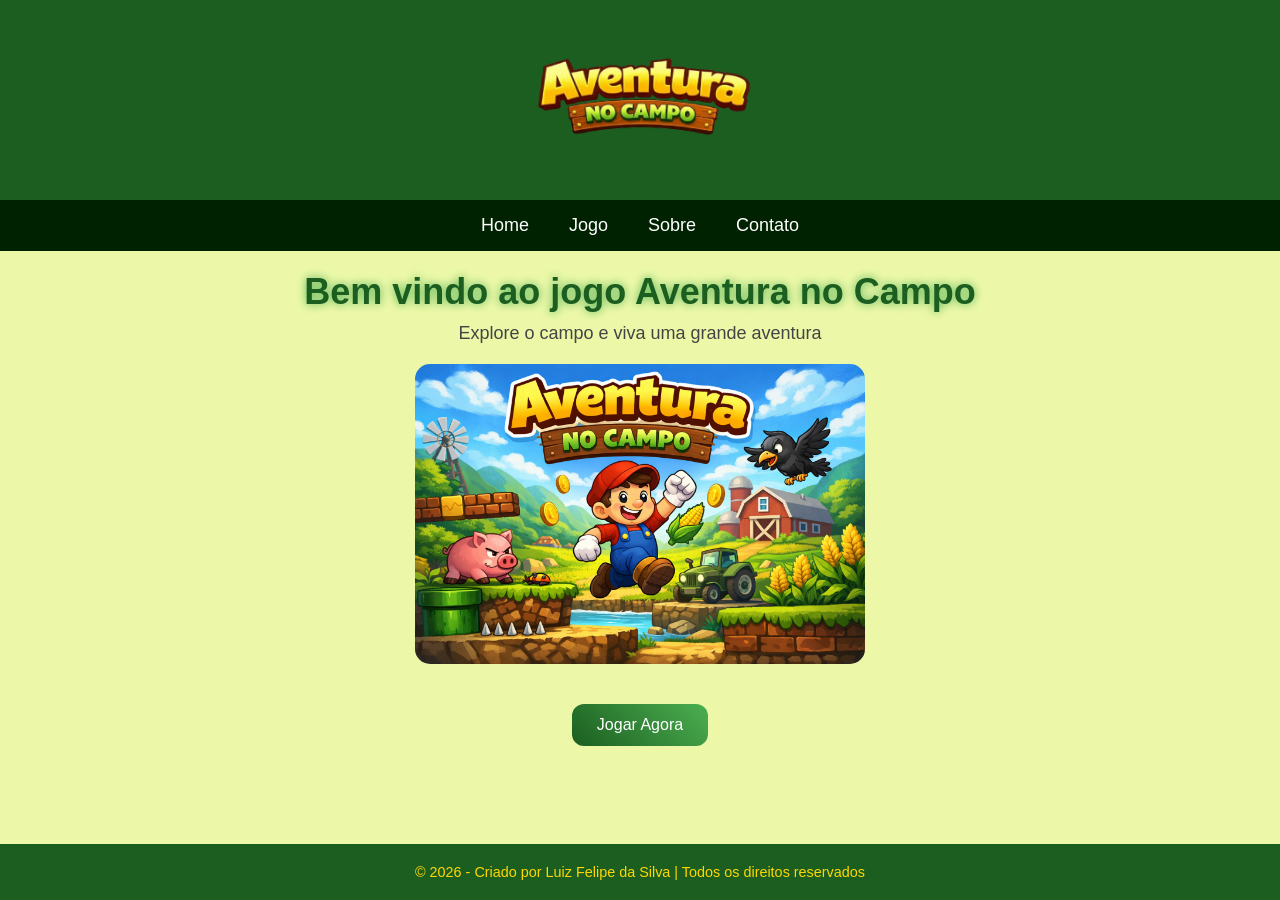
==== index.html @ 43475c6e "site oficial" ====
<!DOCTYPE html>
<html lang="pt-BR">
<head>
    <meta charset="UTF-8">
    <meta name="viewport" content="width=device-width, initial-scale=1.0">
    <title>Aventura no Campo</title>
    <link rel="stylesheet" href="style.css">
</head>

<body>

<header>
    <img src="img/Banner do jogo.png" alt="Banner do jogo" class="logo">
    
    <nav>
        <div class="menu-toggle">☰</div>
        <ul class="menu">
            <li><a href="index.html">Home</a></li>
            <li><a href="jogo.html">Jogo</a></li>
            <li><a href="sobre.html">Sobre</a></li>
            <li><a href="contato.html">Contato</a></li>
        </ul>
    </nav>
</header>

<main class="home">
    <h1>Bem vindo ao jogo Aventura no Campo</h1>
    <p>Explore o campo e viva uma grande aventura</p>

    <img src="img/Imagem do jogo.jpeg" alt="Imagem do jogo" class="img-jogo">

    <a href="jogo.html" class="botao">Jogar Agora</a>
</main>

<footer>
    <p>©️ 2026 - Criado por Luiz Felipe da Silva | Todos os direitos reservados</p>
</footer>

<script src="script.js"></script>

</body>
</html>
---- style.css ----
/* Reset */
* {
    margin: 0;
    padding: 0;
    box-sizing: border-box;
    font-family: Arial, Helvetica, sans-serif;
}

/* Corpo */
body {
    background-color: #ecf8a8;
    min-height: 100vh;
    display: flex;
    flex-direction: column;
}

/* HEADER */
header {
    background-color: #1b5e20;
    text-align: center;
}

/* LOGO */
.logo {
    width: 270px;
    max-width: 100%; /* 🔥 responsivo */
    height: auto;
    object-fit: cover;
    margin: 10px auto;
    display: block;
    transition: 0.3s;
}

.logo:hover {
   filter: drop-shadow(0 0 5px #03aa03)
           drop-shadow(0 0 10px #03aa03) 
           drop-shadow(0 0 20px #03aa03); 
}

/* MENU */
.menu {
    list-style: none;
    display: flex;
    justify-content: center;
    gap: 40px;
    background-color: #002200;
    padding: 15px;
}

.menu a {
    color: white;
    text-decoration: none;
    font-size: 18px;
}

.menu a:hover {
    color: #ffd700;
}

/* BOTÃO MENU MOBILE */
.menu-toggle {
    display: none;
    font-size: 28px;
    color: white;
    cursor: pointer;
    padding: 10px;
}

/* HOME */
.home {
    max-width: 800px;
    margin: 0 auto;
    text-align: center;
    padding: 20px;
}

.home h1 {
    font-size: 36px;
    color: #1b5e20;
    text-shadow: 0 0 10px #4CAF50;
    margin-bottom: 10px;
}

.home p {
    font-size: 18px;
    color: #444;
    margin-bottom: 20px;
}

/* IMAGEM */
.img-jogo {
    width: 100%; /* 🔥 responsivo */
    max-width: 450px;
    display: block;
    margin: 20px auto;
    border-radius: 15px;
    transition: 0.3s;
}

.img-jogo:hover {
    transform: scale(1.03);
    box-shadow: 0 0 20px #1b5e20;
}

/* BOTÃO */
.botao {
    background: linear-gradient(45deg, #1b5e20, #4CAF50);
    color: white;
    padding: 12px 25px;
    border-radius: 12px;
    text-decoration: none;
    transition: 0.3s;
    display: inline-block;
    margin: 20px auto;
}

.botao:hover {
    transform: scale(1.05);
    box-shadow: 0 0 15px #4CAF50;
}

/* SOBRE */
.sobre {
    padding: 20px;
    text-align: center;
}

.sobre p {
    max-width: 800px;
    margin: 10px auto;
}

/* CONTATO */
.contato {
    padding: 20px;
    text-align: center;
}

form {
    max-width: 500px;
    margin: auto;
    display: flex;
    flex-direction: column;
    gap: 10px;
}

input, textarea {
    padding: 10px;
    font-size: 16px;
    width: 100%;
}

textarea {
    height: 120px;
    resize: none;
}

button {
    padding: 12px;
    background-color: #4caf50;
    color: white;
    border: none;
    cursor: pointer;
    border-radius: 8px;
}

button:hover {
    background-color: #388e3c;
}

/* FOOTER */
footer {
    margin-top: auto;
    background-color: #1b5e20;
    text-align: center;
    padding: 20px;
    font-size: 0.9rem;
    color: #ffd700;
}

/* 📱 RESPONSIVIDADE */
@media (max-width: 768px) {

    .menu {
        display: none;
        flex-direction: column;
        gap: 10px;
    }

    .menu.active {
        display: flex;
    }

    .menu-toggle {
        display: block;
    }

    .home h1 {
        font-size: 24px;
    }

    .home p {
        font-size: 16px;
    }
}
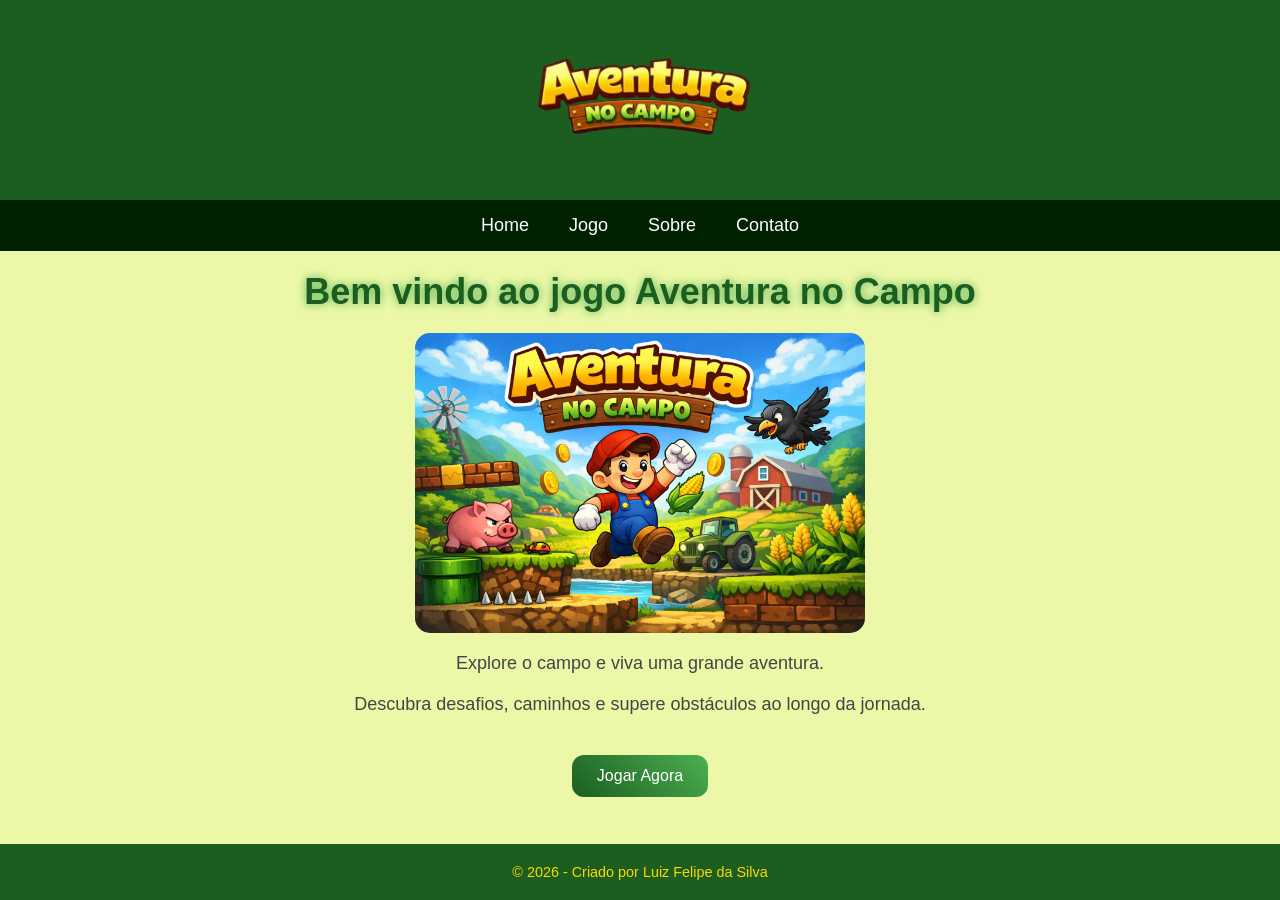
==== commit dc098f8c: "arrumando o site" ====
--- a/index.html
+++ b/index.html
@@ -10,10 +10,11 @@
 <body>
 
 <header>
-    <img src="img/Banner do jogo.png" alt="Banner do jogo" class="logo">
-    
+    <img src="img/Banner do jogo.png" class="logo">
+
     <nav>
         <div class="menu-toggle">☰</div>
+
         <ul class="menu">
             <li><a href="index.html">Home</a></li>
             <li><a href="jogo.html">Jogo</a></li>
@@ -24,16 +25,26 @@
 </header>
 
 <main class="home">
+
     <h1>Bem vindo ao jogo Aventura no Campo</h1>
-    <p>Explore o campo e viva uma grande aventura</p>
 
-    <img src="img/Imagem do jogo.jpeg" alt="Imagem do jogo" class="img-jogo">
+    <div class="conteudo-lado">
+
+        <img src="img/Imagem do jogo.jpeg" alt="Imagem do jogo" class="img-jogo">
+
+        <div class="texto-lado">
+            <p>Explore o campo e viva uma grande aventura.</p>
+            <p>Descubra desafios, caminhos e supere obstáculos ao longo da jornada.</p>
+        </div>
+
+    </div>
 
     <a href="jogo.html" class="botao">Jogar Agora</a>
+
 </main>
 
 <footer>
-    <p>©️ 2026 - Criado por Luiz Felipe da Silva | Todos os direitos reservados</p>
+    <p>© 2026 - Criado por Luiz Felipe da Silva</p>
 </footer>
 
 <script src="script.js"></script>
--- a/style.css
+++ b/style.css
@@ -119,15 +119,39 @@
     box-shadow: 0 0 15px #4CAF50;
 }
 
-/* SOBRE */
 .sobre {
-    padding: 20px;
-    text-align: center;
+    background-color:#eafa8f;
+    max-width: 900px;
+    margin: 40px auto;
+    padding: 25px;
+    border-radius: 12px;
+    text-align: center;
+    box-shadow: 0 0 10px rgba(0, 0, 0, 0.1);
+    transition: 0.3s;
+    
+}
+
+.sobre:hover {
+    transform: scale(1.01);
+}
+
+.sobre h2 {
+    font-size: 32px;
+    color: #1b5e20;
+    margin-bottom: 20px;
+}
+
+.sobre h3 {
+    font-size: 24px;
+    color: #1b5e20;
+    margin-top: 25px;
 }
 
 .sobre p {
-    max-width: 800px;
-    margin: 10px auto;
+    font-size: 18px;
+    color: #444;
+    line-height: 1.6;
+    margin-bottom: 15px;
 }
 
 /* CONTATO */
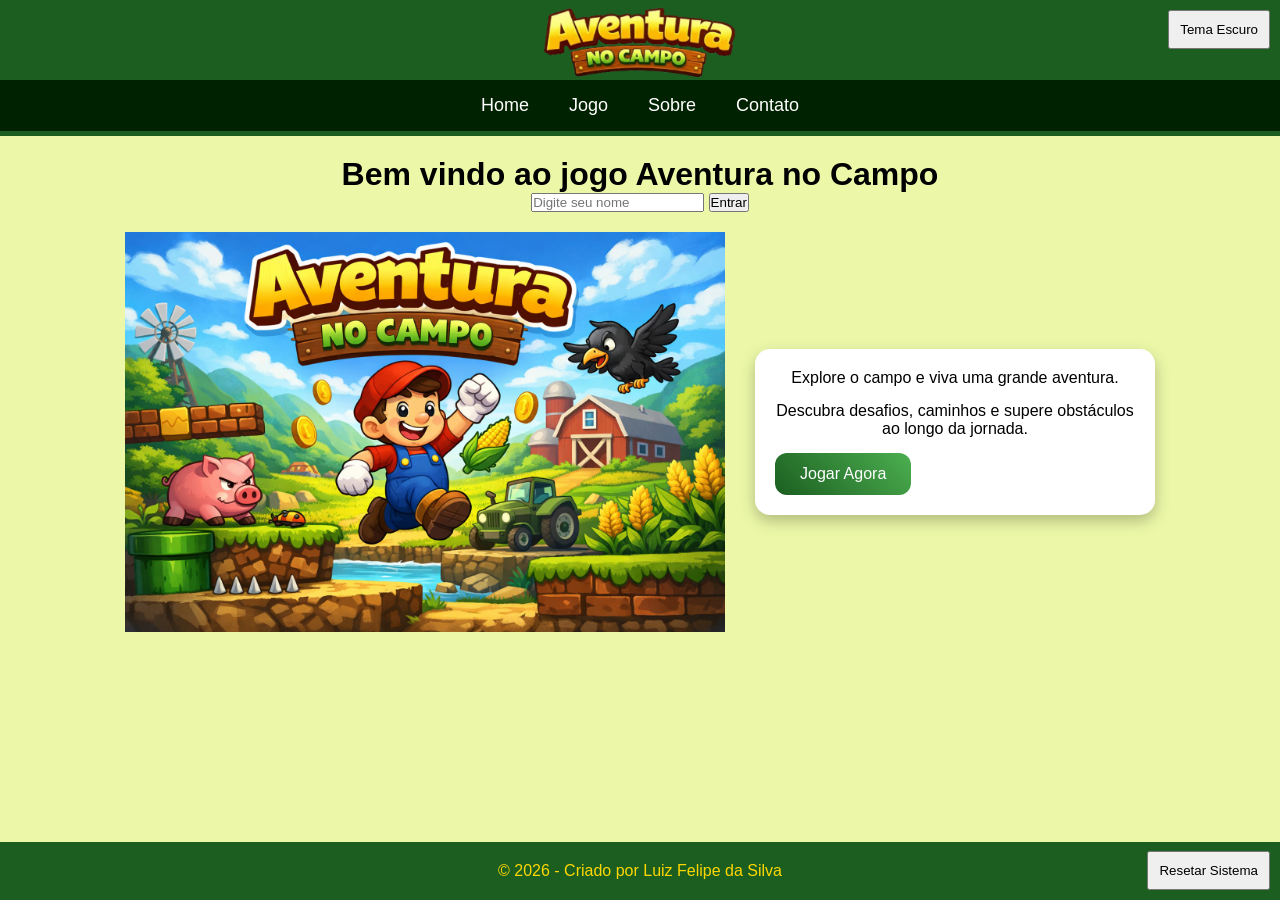
==== commit ffa399dd: "atualizando" ====
--- a/index.html
+++ b/index.html
@@ -10,7 +10,10 @@
 <body>
 
 <header>
-    <img src="img/Banner do jogo.png" class="logo">
+
+    <div class="container">
+        <img src="img/Banner do jogo.png" class="logo">
+    </div>
 
     <nav>
         <div class="menu-toggle">☰</div>
@@ -21,26 +24,37 @@
             <li><a href="sobre.html">Sobre</a></li>
             <li><a href="contato.html">Contato</a></li>
         </ul>
+
     </nav>
+
 </header>
 
 <main class="home">
+    <div class="container">
 
-    <h1>Bem vindo ao jogo Aventura no Campo</h1>
+        <h1>Bem vindo ao jogo Aventura no Campo</h1>
 
-    <div class="conteudo-lado">
+        <div class="saudacao">
+            <input type="text" id="nome" placeholder="Digite seu nome">
+            <button onclick="saudar()">Entrar</button>
 
-        <img src="img/Imagem do jogo.jpeg" alt="Imagem do jogo" class="img-jogo">
+            <p id="mensagem"></p>
+        </div>
 
-        <div class="texto-lado">
-            <p>Explore o campo e viva uma grande aventura.</p>
-            <p>Descubra desafios, caminhos e supere obstáculos ao longo da jornada.</p>
+        <div class="conteudo-lado">
+
+            <img src="img/Imagem do jogo.jpeg" class="img-jogo">
+
+            <div class="texto-lado">
+                <p>Explore o campo e viva uma grande aventura.</p>
+                <p>Descubra desafios, caminhos e supere obstáculos ao longo da jornada.</p>
+
+                <a href="jogo.html" class="botao">Jogar Agora</a>
+            </div>
+
         </div>
 
     </div>
-
-    <a href="jogo.html" class="botao">Jogar Agora</a>
-
 </main>
 
 <footer>
--- a/style.css
+++ b/style.css
@@ -1,4 +1,4 @@
-/* Reset */
+/* RESET */
 * {
     margin: 0;
     padding: 0;
@@ -6,44 +6,62 @@
     font-family: Arial, Helvetica, sans-serif;
 }
 
-/* Corpo */
+/* modo claro padrão */
+:root {
+    --bg: #ecf8a8;
+    --text: #000;
+    --card: #ffffff;
+    --header: #1b5e20;
+    --menu: #002200;
+    --button1: #1b5e20;
+    --button2: #4CAF50;
+}
+
+/* md escuro */
+body.dark {
+    --bg: #121212;
+    --text: #eaeaea;
+    --card: #1e1e1e;
+    --header: #000;
+    --menu: #1a1a1a;
+    --button1: #333;
+    --button2: #555;
+}
+
 body {
-    background-color: #ecf8a8;
+    background-color: var(--bg);
+    color: var(--text);
     min-height: 100vh;
     display: flex;
     flex-direction: column;
-}
-
-/* HEADER */
+    overflow-y: auto;
+}
+
+.container {
+    max-width: 1200px;
+    margin: 0 auto;
+    padding: 0 20px;
+}
+
 header {
-    background-color: #1b5e20;
-    text-align: center;
-}
-
-/* LOGO */
+    background-color: var(--header);
+    padding: 5px 0;
+}
+
 .logo {
-    width: 270px;
-    max-width: 100%; /* 🔥 responsivo */
-    height: auto;
-    object-fit: cover;
-    margin: 10px auto;
+    width: 200px;
     display: block;
-    transition: 0.3s;
-}
-
-.logo:hover {
-   filter: drop-shadow(0 0 5px #03aa03)
-           drop-shadow(0 0 10px #03aa03) 
-           drop-shadow(0 0 20px #03aa03); 
-}
-
-/* MENU */
+    margin: 0 auto;
+}
+
+/* menu normal */
 .menu {
+    width: 100%;
     list-style: none;
     display: flex;
     justify-content: center;
     gap: 40px;
-    background-color: #002200;
+    background-color: var(--menu);
     padding: 15px;
 }
 
@@ -53,162 +71,139 @@
     font-size: 18px;
 }
 
-.menu a:hover {
-    color: #ffd700;
-}
-
-/* BOTÃO MENU MOBILE */
+/* menu pra cll*/
 .menu-toggle {
     display: none;
     font-size: 28px;
     color: white;
     cursor: pointer;
     padding: 10px;
-}
-
-/* HOME */
-.home {
-    max-width: 800px;
-    margin: 0 auto;
     text-align: center;
+}
+
+.home, .sobre, .contato {
+    padding: 20px 0;
+    text-align: center;
+}
+
+/* LAYOUT HOME */
+.conteudo-lado {
+    display: flex;
+    align-items: center;
+    justify-content: center;
+    gap: 30px;
+    flex-wrap: wrap;
+    margin-top: 20px;
+}
+
+
+.img-jogo {
+    width: 100%;
+    max-width: 600px;
+}
+
+.texto-lado {
+    max-width: 400px;
+    display: flex;
+    flex-direction: column;
+    gap: 15px;
+    background: var(--card);
     padding: 20px;
-}
-
-.home h1 {
-    font-size: 36px;
-    color: #1b5e20;
-    text-shadow: 0 0 10px #4CAF50;
-    margin-bottom: 10px;
-}
-
-.home p {
-    font-size: 18px;
-    color: #444;
-    margin-bottom: 20px;
-}
-
-/* IMAGEM */
-.img-jogo {
-    width: 100%; /* 🔥 responsivo */
-    max-width: 450px;
-    display: block;
-    margin: 20px auto;
     border-radius: 15px;
-    transition: 0.3s;
-}
-
-.img-jogo:hover {
-    transform: scale(1.03);
-    box-shadow: 0 0 20px #1b5e20;
-}
-
-/* BOTÃO */
+    box-shadow: 0 6px 15px rgba(0,0,0,0.25);
+    color: var(--text);
+}
+
+/* botão de jogar */
 .botao {
-    background: linear-gradient(45deg, #1b5e20, #4CAF50);
+    background: linear-gradient(45deg, var(--button1), var(--button2));
     color: white;
     padding: 12px 25px;
     border-radius: 12px;
     text-decoration: none;
-    transition: 0.3s;
     display: inline-block;
+    width: fit-content;
+}
+
+/* jogo */
+.jogo {
+    flex: 1;
+    display: flex;
+    justify-content: center;
+    align-items: center;
+}
+
+.container-jogo iframe {
+    width: 800px;
+    height: 600px;
+    border: 5px solid #1b5e20;
+    border-radius: 10px;
+    background-color: #000;
+}
+
+/* caixinha de tras do sobre */
+.card-sobre {
+    background: var(--card);
+    padding: 20px;
+    border-radius: 15px;
+    margin: 15px 0;
+    box-shadow: 0 6px 15px rgba(0,0,0,0.2);
+}
+
+/* formulario */
+form {
+    display: flex;
+    flex-direction: column;
+    gap: 15px;
+    max-width: 400px;
     margin: 20px auto;
 }
 
-.botao:hover {
-    transform: scale(1.05);
-    box-shadow: 0 0 15px #4CAF50;
-}
-
-.sobre {
-    background-color:#eafa8f;
-    max-width: 900px;
-    margin: 40px auto;
-    padding: 25px;
-    border-radius: 12px;
-    text-align: center;
-    box-shadow: 0 0 10px rgba(0, 0, 0, 0.1);
-    transition: 0.3s;
-    
-}
-
-.sobre:hover {
-    transform: scale(1.01);
-}
-
-.sobre h2 {
-    font-size: 32px;
-    color: #1b5e20;
-    margin-bottom: 20px;
-}
-
-.sobre h3 {
-    font-size: 24px;
-    color: #1b5e20;
-    margin-top: 25px;
-}
-
-.sobre p {
-    font-size: 18px;
-    color: #444;
-    line-height: 1.6;
-    margin-bottom: 15px;
-}
-
-/* CONTATO */
-.contato {
-    padding: 20px;
-    text-align: center;
-}
-
-form {
-    max-width: 500px;
-    margin: auto;
-    display: flex;
-    flex-direction: column;
-    gap: 10px;
-}
-
-input, textarea {
-    padding: 10px;
+form input,
+form textarea {
+    width: 100%;
+    padding: 12px;
+    border-radius: 8px;
+    border: 1px solid #ccc;
     font-size: 16px;
-    width: 100%;
-}
-
-textarea {
+    background: var(--card);
+    color: var(--text);
+}
+
+form textarea {
+    resize: none;
     height: 120px;
-    resize: none;
-}
-
-button {
+}
+
+form button {
+    background: linear-gradient(45deg, var(--button1), var(--button2));
+    color: white;
+    border: none;
     padding: 12px;
-    background-color: #4caf50;
-    color: white;
-    border: none;
+    border-radius: 10px;
     cursor: pointer;
-    border-radius: 8px;
-}
-
-button:hover {
-    background-color: #388e3c;
-}
-
-/* FOOTER */
+    font-size: 16px;
+}
+
+/* rodapé */
 footer {
-    margin-top: auto;
-    background-color: #1b5e20;
+    background-color: var(--header);
     text-align: center;
     padding: 20px;
-    font-size: 0.9rem;
-    color: #ffd700;
-}
-
-/* 📱 RESPONSIVIDADE */
-@media (max-width: 768px) {
+    color: gold;
+    margin-top: auto;
+}
+
+/* MOBILE */
+@media (max-width: 850px) {
+    .container-jogo iframe {
+        width: 95vw;
+        height: 70vw;
+    }
 
     .menu {
         display: none;
         flex-direction: column;
-        gap: 10px;
     }
 
     .menu.active {
@@ -218,12 +213,4 @@
     .menu-toggle {
         display: block;
     }
-
-    .home h1 {
-        font-size: 24px;
-    }
-
-    .home p {
-        font-size: 16px;
-    }
 }
